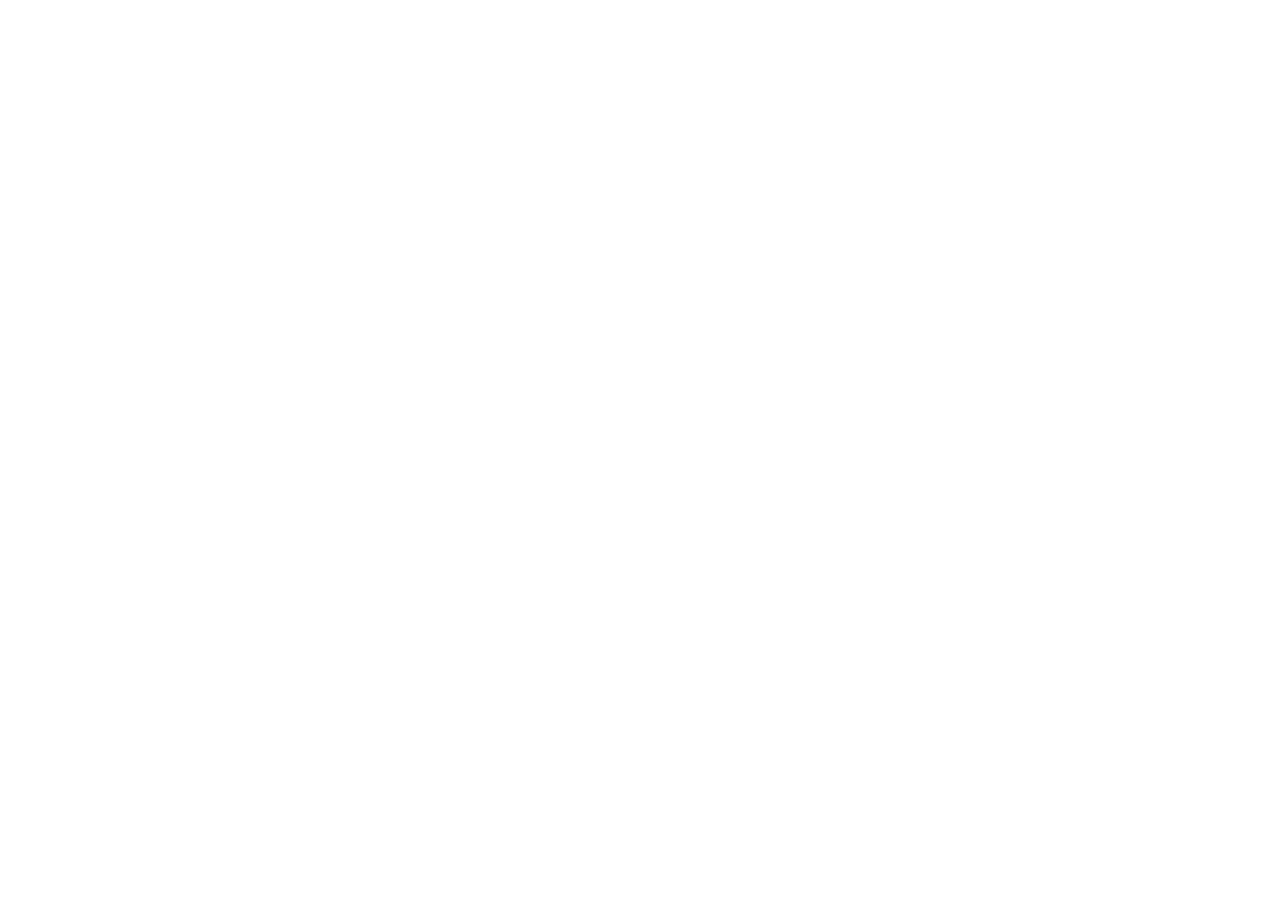
==== index.html @ 9133d842 "Proyecto" ====
<!DOCTYPE html>
<html lang="en">
<head>
    <meta charset="UTF-8">
    <meta name="viewport" content="width=device-width, initial-scale=1.0">
    <title>Taller Pincelarte</title>
    <link rel="stylesheet" href="style.css">
    <link href="https://cdn.jsdelivr.net/npm/bootstrap@5.3.3/dist/css/bootstrap.min.css" rel="stylesheet" integrity="sha384-QWTKZyjpPEjISv5WaRU9OFeRpok6YctnYmDr5pNlyT2bRjXh0JMhjY6hW+ALEwIH" crossorigin="anonymous">

</head>
<body>
    <header>

    </header>
    <main>
        <section>
            <article>

            </article>
        </section>
    </main>
    <aside>

    </aside>
    <footer>

    </footer>
    <script src="https://cdn.jsdelivr.net/npm/bootstrap@5.3.3/dist/js/bootstrap.bundle.min.js" integrity="sha384-YvpcrYf0tY3lHB60NNkmXc5s9fDVZLESaAA55NDzOxhy9GkcIdslK1eN7N6jIeHz" crossorigin="anonymous"></script>
</body>
</html>
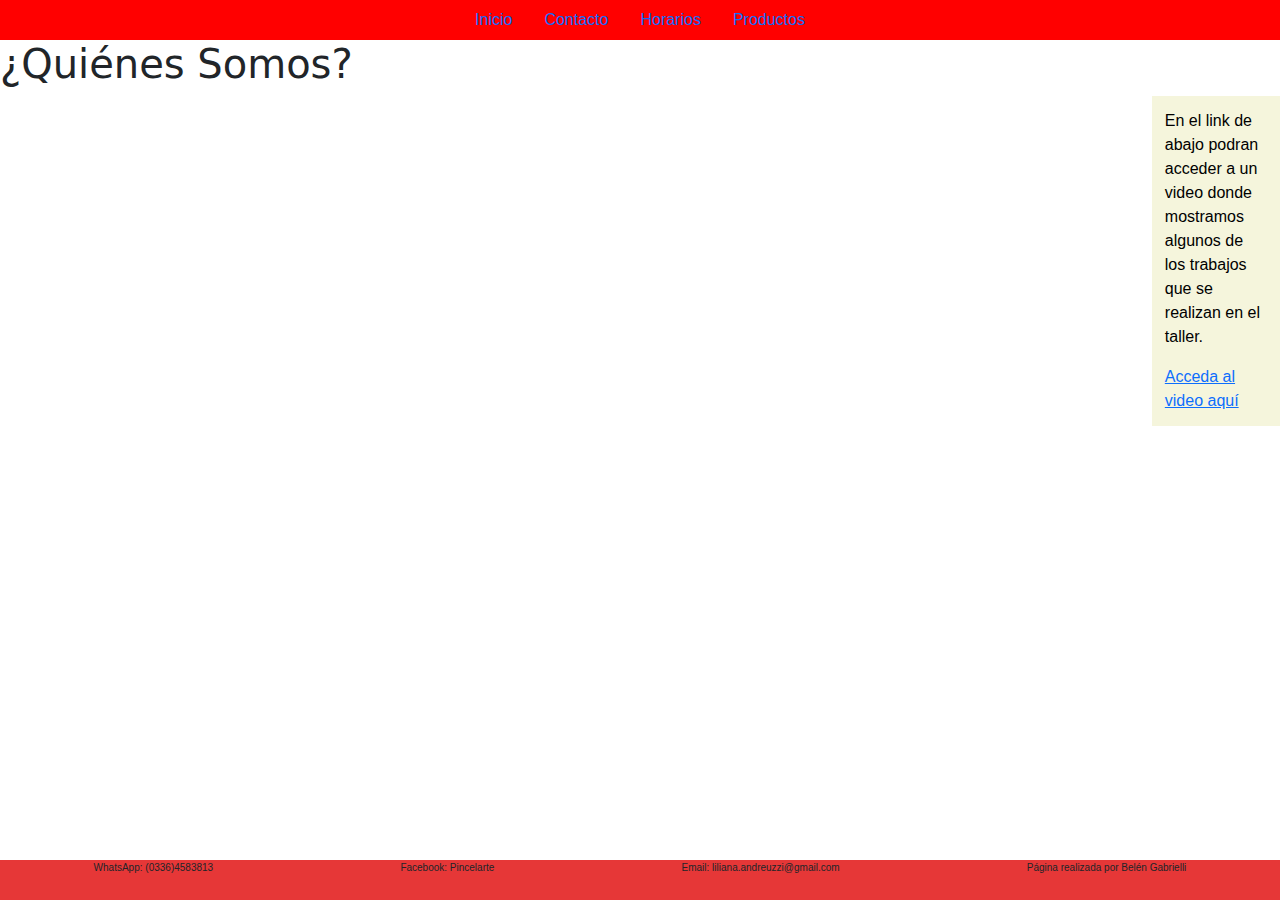
==== commit db496912: "index.html" ====
--- a/index.html
+++ b/index.html
@@ -10,20 +10,48 @@
 </head>
 <body>
     <header>
+        <nav>
+         <ul class="nav justify-content-center">
+            <li class="nav-item">
+              <a class="nav-link active" aria-current="page" href="index.html"> Inicio </a>
+            </li>
+            <li class="nav-item">
+              <a class="nav-link" href="/Paginas/Contacto.html"> Contacto </a>
+            </li>
+            <li class="nav-item">
+              <a class="nav-link" href="/Paginas/Horarios.html"> Horarios </a>
+            </li>
+            <li class="nav-item">
+              <a class="nav-link" href="Paginas/Productos.html" > Productos </a>
+            </li>
+         </ul>
+        </nav>
+
 
     </header>
     <main>
         <section>
             <article>
+                <h1> ¿Quiénes Somos? </h1>
 
             </article>
         </section>
     </main>
     <aside>
+        <div class="video">
+         <p class="aside">
+            En el link de abajo podran acceder a un video donde mostramos algunos de los trabajos que se realizan en el taller.
+         </p>
+         <a href="https://fb.watch/s2yt1DZj4F/">Acceda al video aquí</a>
+        </div>
+
 
     </aside>
     <footer>
-
+        <p> WhatsApp: (0336)4583813 </p>
+        <p> Facebook: Pincelarte </p>
+        <p> Email: liliana.andreuzzi@gmail.com </p>
+        <p> Página realizada por Belén Gabrielli </p>
     </footer>
     <script src="https://cdn.jsdelivr.net/npm/bootstrap@5.3.3/dist/js/bootstrap.bundle.min.js" integrity="sha384-YvpcrYf0tY3lHB60NNkmXc5s9fDVZLESaAA55NDzOxhy9GkcIdslK1eN7N6jIeHz" crossorigin="anonymous"></script>
 </body>
--- a/style.css
+++ b/style.css
@@ -0,0 +1,30 @@
+/* Estilo de la Pagina Inicio */
+
+.nav{
+    font-family: 'Franklin Gothic Medium', 'Arial Narrow', Arial, sans-serif;
+    background-color: red;
+}
+footer{
+    font-size: x-small;
+    font-family: 'Franklin Gothic Medium', 'Arial Narrow', Arial, sans-serif;
+    height: 100%;
+    max-height: max-content;
+    text-align: center;
+    display: flex;
+    flex-direction: row;
+    justify-content: space-around;
+    position: absolute;
+    bottom: 0%;
+    width: 100%;
+    height: 2.5rem;
+    background-color: rgb(230, 55, 55);
+}
+aside{
+    float:right;
+    background-color:beige;
+    color:black;
+    font-family: 'Franklin Gothic Medium', 'Arial Narrow', Arial, sans-serif;
+    overflow: hidden;
+    margin-left: 90%;
+    padding: 1%;
+}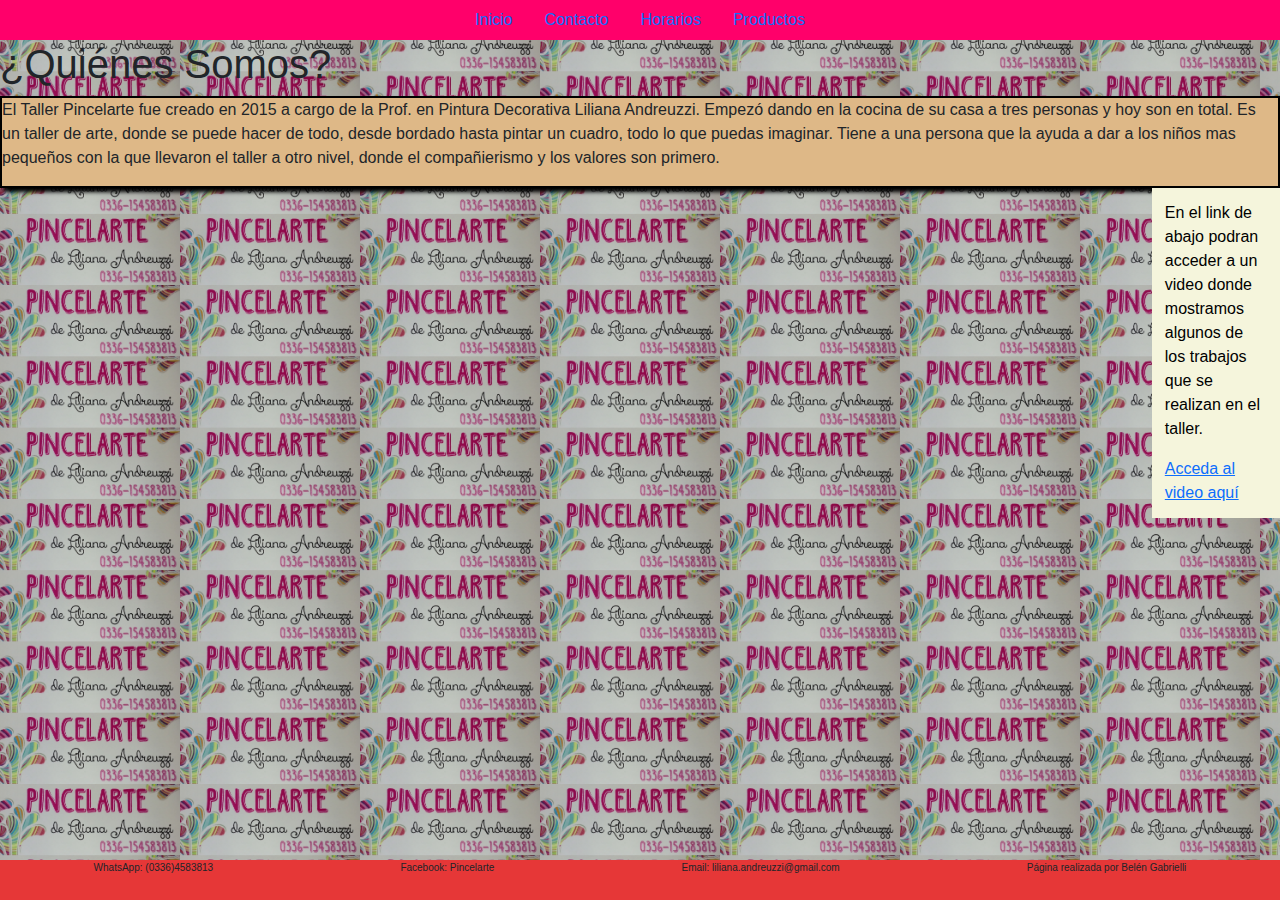
==== commit b2d146e2: "index.html" ====
--- a/index.html
+++ b/index.html
@@ -32,7 +32,17 @@
     <main>
         <section>
             <article>
-                <h1> ¿Quiénes Somos? </h1>
+              <h1 class="h1"> ¿Quiénes Somos? </h1>
+              <div class="parrafo">
+                <p>
+                  El Taller Pincelarte fue creado en 2015 a cargo de la Prof. en Pintura Decorativa Liliana Andreuzzi. 
+                  Empezó dando en la cocina de su casa a tres personas y hoy son  en total. 
+                  Es un taller de arte, donde se puede hacer de todo, desde bordado hasta pintar un cuadro, todo lo que puedas imaginar.
+                  Tiene a una persona que la ayuda a dar a los niños mas pequeños con la que llevaron el taller a otro nivel, 
+                  donde el compañierismo y los valores son primero. 
+                </p>
+              </div>
+              
 
             </article>
         </section>
--- a/style.css
+++ b/style.css
@@ -1,8 +1,14 @@
 /* Estilo de la Pagina Inicio */
-
+*{
+    padding: 0;
+    margin: 0;
+    box-sizing: border-box;
+    list-style: none;
+    text-decoration: none;
+}
 .nav{
     font-family: 'Franklin Gothic Medium', 'Arial Narrow', Arial, sans-serif;
-    background-color: red;
+    background-color: rgb(255, 0, 106);
 }
 footer{
     font-size: x-small;
@@ -27,4 +33,22 @@
     overflow: hidden;
     margin-left: 90%;
     padding: 1%;
+}
+body{
+    background-image: url(Imagenes/Pincelarte\ encabezado.jpg);
+    background-size: 180px;
+}
+.h1{
+    color:black;
+    font-family: 'Franklin Gothic Medium', 'Arial Narrow', Arial, sans-serif;
+}
+.parrafo{
+    background-color: burlywood;
+    border: 2px solid black;
+    font-family: 'Franklin Gothic Medium', 'Arial Narrow', Arial, sans-serif;
+    box-sizing: content-box;
+    box-shadow: 4px 4px 4px black;
+    display: flex;
+    justify-content:space-between;
+    
 }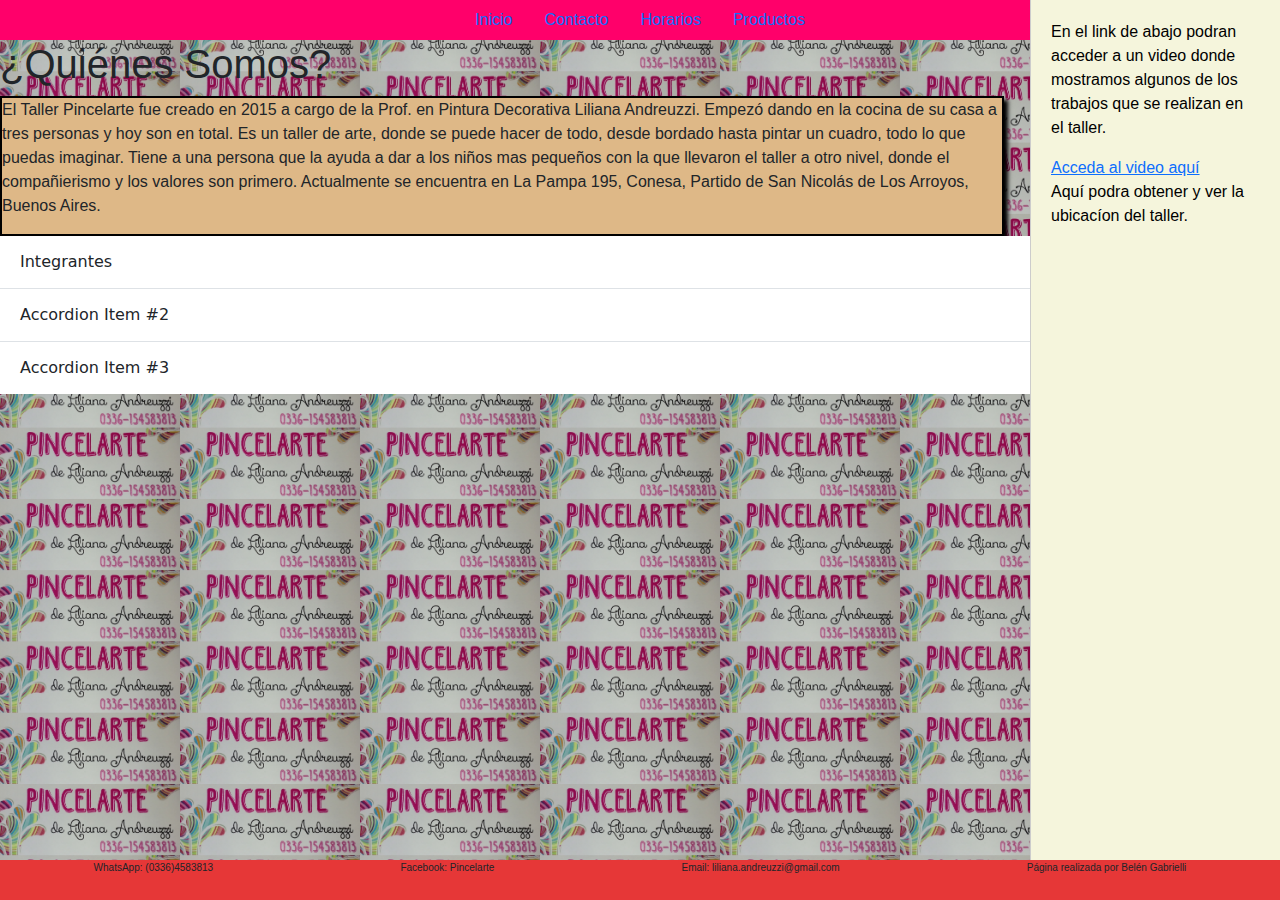
==== commit 1a9296f9: "proyecto" ====
--- a/index.html
+++ b/index.html
@@ -26,9 +26,7 @@
             </li>
          </ul>
         </nav>
-
-
-    </header>
+     </header>
     <main>
         <section>
             <article>
@@ -39,24 +37,59 @@
                   Empezó dando en la cocina de su casa a tres personas y hoy son  en total. 
                   Es un taller de arte, donde se puede hacer de todo, desde bordado hasta pintar un cuadro, todo lo que puedas imaginar.
                   Tiene a una persona que la ayuda a dar a los niños mas pequeños con la que llevaron el taller a otro nivel, 
-                  donde el compañierismo y los valores son primero. 
+                  donde el compañierismo y los valores son primero. Actualmente se encuentra en La Pampa 195, Conesa, Partido
+                  de San Nicolás de Los Arroyos, Buenos Aires. 
                 </p>
               </div>
-              
-
-            </article>
+             </article>
+             <div class="accordion accordion-flush" id="accordionFlushExample">
+              <div class="accordion-item">
+                <h2 class="accordion-header">
+                  <button class="accordion-button collapsed" type="button" data-bs-toggle="collapse" data-bs-target="#flush-collapseOne" aria-expanded="false" aria-controls="flush-collapseOne">
+                    Integrantes
+                  </button>
+                </h2>
+                <div id="flush-collapseOne" class="accordion-collapse collapse" data-bs-parent="#accordionFlushExample">
+                  <div class="accordion-body">Placeholder content for this accordion, which is intended to demonstrate the <code>.accordion-flush</code> class. This is the first item's accordion body.</div>
+                </div>
+              </div>
+              <div class="accordion-item">
+                <h2 class="accordion-header">
+                  <button class="accordion-button collapsed" type="button" data-bs-toggle="collapse" data-bs-target="#flush-collapseTwo" aria-expanded="false" aria-controls="flush-collapseTwo">
+                    Accordion Item #2
+                  </button>
+                </h2>
+                <div id="flush-collapseTwo" class="accordion-collapse collapse" data-bs-parent="#accordionFlushExample">
+                  <div class="accordion-body">Placeholder content for this accordion, which is intended to demonstrate the <code>.accordion-flush</code> class. This is the second item's accordion body. Let's imagine this being filled with some actual content.</div>
+                </div>
+              </div>
+              <div class="accordion-item">
+                <h2 class="accordion-header">
+                  <button class="accordion-button collapsed" type="button" data-bs-toggle="collapse" data-bs-target="#flush-collapseThree" aria-expanded="false" aria-controls="flush-collapseThree">
+                    Accordion Item #3
+                  </button>
+                </h2>
+                <div id="flush-collapseThree" class="accordion-collapse collapse" data-bs-parent="#accordionFlushExample">
+                  <div class="accordion-body">Placeholder content for this accordion, which is intended to demonstrate the <code>.accordion-flush</code> class. This is the third item's accordion body. Nothing more exciting happening here in terms of content, but just filling up the space to make it look, at least at first glance, a bit more representative of how this would look in a real-world application.</div>
+                </div>
+              </div>
+            </div>
         </section>
     </main>
-    <aside>
+    <aside class=".content">
         <div class="video">
          <p class="aside">
             En el link de abajo podran acceder a un video donde mostramos algunos de los trabajos que se realizan en el taller.
          </p>
          <a href="https://fb.watch/s2yt1DZj4F/">Acceda al video aquí</a>
+         <br>
+         <p> 
+          Aquí podra obtener y ver la ubicacíon del taller.
+         </p>
+         <iframe src="https://www.google.com/maps/embed?pb=!1m14!1m12!1m3!1d830.8243767155108!2d-60.35514144673525!3d-33.5975844663756!2m3!1f0!2f0!3f0!3m2!1i1024!2i768!4f13.1!5e0!3m2!1ses!2sar!4v1716609876316!5m2!1ses!2sar" width="400" height="300" style="border:0;" allowfullscreen="" loading="lazy" referrerpolicy="no-referrer-when-downgrade"></iframe>
         </div>
+      </aside>
 
-
-    </aside>
     <footer>
         <p> WhatsApp: (0336)4583813 </p>
         <p> Facebook: Pincelarte </p>
--- a/style.css
+++ b/style.css
@@ -21,18 +21,29 @@
     justify-content: space-around;
     position: absolute;
     bottom: 0%;
+    left: 0%;
     width: 100%;
     height: 2.5rem;
     background-color: rgb(230, 55, 55);
+    
+}
+.content{
+    margin-right: 250px; /* Espacio para el aside */
+    padding: 20px;
 }
 aside{
-    float:right;
+    position: fixed;
+    top: 0;
+    right: 0;
+    width: 250px;
+    height: 100%;
     background-color:beige;
     color:black;
     font-family: 'Franklin Gothic Medium', 'Arial Narrow', Arial, sans-serif;
-    overflow: hidden;
-    margin-left: 90%;
-    padding: 1%;
+    border-left: 1px solid #ccc;
+    padding: 20px;
+    box-sizing: border-box;
+    
 }
 body{
     background-image: url(Imagenes/Pincelarte\ encabezado.jpg);
@@ -50,5 +61,73 @@
     box-shadow: 4px 4px 4px black;
     display: flex;
     justify-content:space-between;
-    
+    min-height: 100px;
+    width: 1000px;
+}
+
+.formulario{
+   text-align: center;
+   background-color: black;
+   color: white;
+   align-items: center;
+   justify-content: center;
+   margin-left: auto;
+   margin-right: auto
+   
+   
+}
+/* Estilo de la Pagina Horarios */
+
+table{
+    border: 5px white solid;
+    border-collapse: separate;
+    margin-left: auto;
+    margin-right: auto;
+}
+.semana{
+    text-align: center;
+    font-family: 'Franklin Gothic Medium', 'Arial Narrow', Arial, sans-serif;
+    background-color: purple;
+    border: 2px white solid;
+}
+.Dias, .Niños, .Adultos{
+    text-align: center;
+    font-family: 'Franklin Gothic Medium', 'Arial Narrow', Arial, sans-serif;
+    background-color: palevioletred;
+    border: 2px white solid;
+
+}
+.Martes, .ho1{
+    text-align: center;
+    font-family: 'Franklin Gothic Medium', 'Arial Narrow', Arial, sans-serif;
+    background-color: rgb(236, 61, 61);
+    border: 2px white solid;
+}
+.Miercoles, .ho2{
+    text-align: center;
+    font-family: 'Franklin Gothic Medium', 'Arial Narrow', Arial, sans-serif;
+    background-color: rgb(245, 245, 43);
+    border: 2px white solid;
+}
+.Jueves, .ho3{
+    text-align: center;
+    font-family: 'Franklin Gothic Medium', 'Arial Narrow', Arial, sans-serif;
+    background-color: skyblue;
+    border: 2px white solid;
+}
+.Consultar{
+    text-align: center;
+    font-family: 'Franklin Gothic Medium', 'Arial Narrow', Arial, sans-serif;
+    background-color: palevioletred;
+    border: 1px white solid;
+}
+
+/*Estilo de la Pagina Productos */
+
+.contenedor{
+    display: flex;
+    justify-content: space-around;
+    width: 800%;
+    max-width: 1000px;
+    margin-bottom: 500px;
 }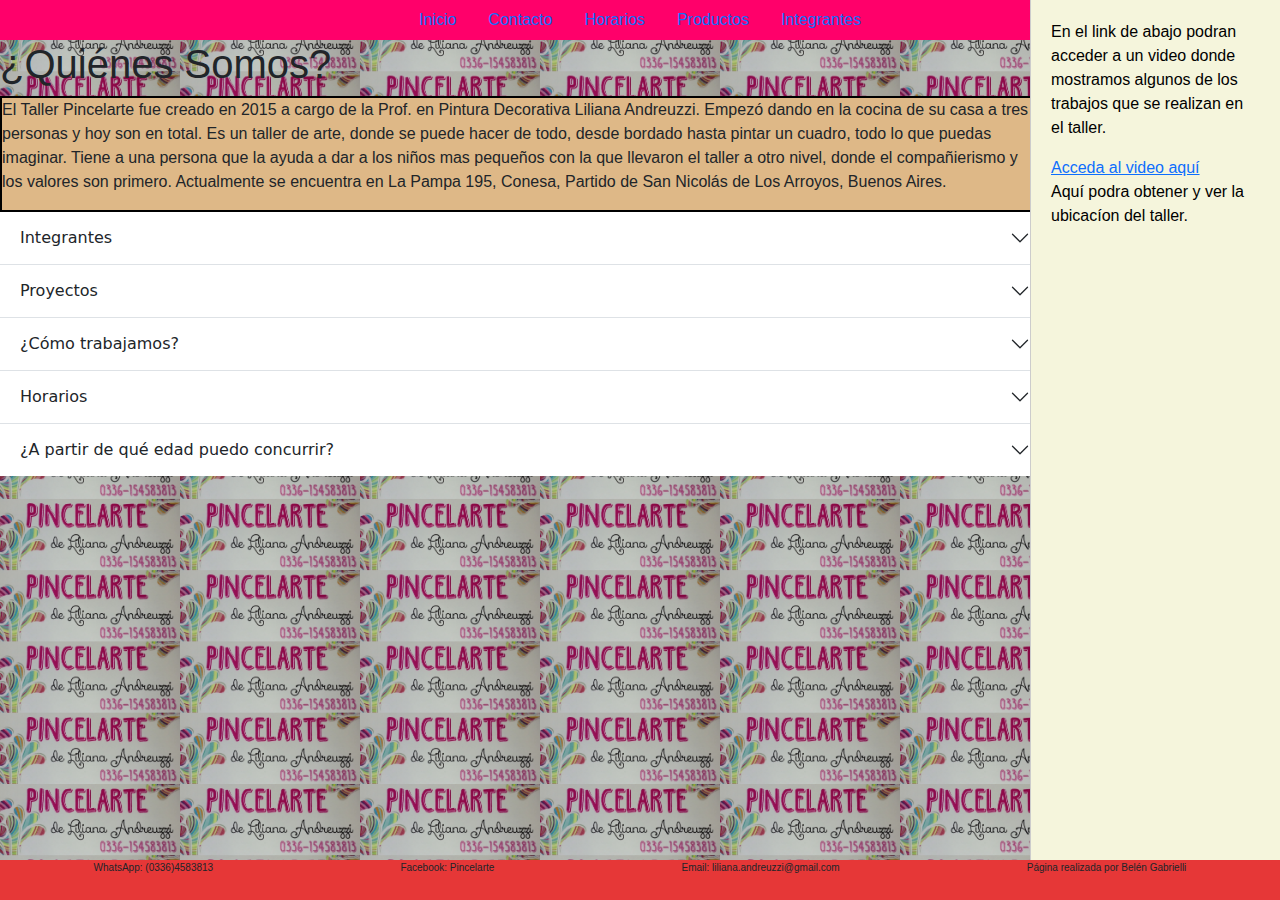
==== commit 4f974d22: "integrantes" ====
--- a/index.html
+++ b/index.html
@@ -23,6 +23,9 @@
             </li>
             <li class="nav-item">
               <a class="nav-link" href="Paginas/Productos.html" > Productos </a>
+            </li>
+            <li class="nav-item">
+              <a class="nav-link" href="Paginas/Integrantes.html" > Integrantes </a>
             </li>
          </ul>
         </nav>
@@ -50,27 +53,47 @@
                   </button>
                 </h2>
                 <div id="flush-collapseOne" class="accordion-collapse collapse" data-bs-parent="#accordionFlushExample">
-                  <div class="accordion-body">Placeholder content for this accordion, which is intended to demonstrate the <code>.accordion-flush</code> class. This is the first item's accordion body.</div>
+                  <div class="accordion-body">Los integrantes del taller son 17 en total, 14 niños y 3 adultos, más sus 2 profes.</div>
                 </div>
               </div>
               <div class="accordion-item">
                 <h2 class="accordion-header">
                   <button class="accordion-button collapsed" type="button" data-bs-toggle="collapse" data-bs-target="#flush-collapseTwo" aria-expanded="false" aria-controls="flush-collapseTwo">
-                    Accordion Item #2
+                    Proyectos
                   </button>
                 </h2>
                 <div id="flush-collapseTwo" class="accordion-collapse collapse" data-bs-parent="#accordionFlushExample">
-                  <div class="accordion-body">Placeholder content for this accordion, which is intended to demonstrate the <code>.accordion-flush</code> class. This is the second item's accordion body. Let's imagine this being filled with some actual content.</div>
+                  <div class="accordion-body">Los proyectos van de la mano de la imaginacion de cada persona, cada uno hará el proyecto que quiera, y las profes están para dar tips y enseñar tecnicas.</div>
                 </div>
               </div>
               <div class="accordion-item">
                 <h2 class="accordion-header">
                   <button class="accordion-button collapsed" type="button" data-bs-toggle="collapse" data-bs-target="#flush-collapseThree" aria-expanded="false" aria-controls="flush-collapseThree">
-                    Accordion Item #3
+                    ¿Cómo trabajamos?
                   </button>
                 </h2>
                 <div id="flush-collapseThree" class="accordion-collapse collapse" data-bs-parent="#accordionFlushExample">
-                  <div class="accordion-body">Placeholder content for this accordion, which is intended to demonstrate the <code>.accordion-flush</code> class. This is the third item's accordion body. Nothing more exciting happening here in terms of content, but just filling up the space to make it look, at least at first glance, a bit more representative of how this would look in a real-world application.</div>
+                  <div class="accordion-body">Trabajamos en distintos grupos conformados por 4 o 5 personas máximo por grupo ya que si son muchos, la experencia de trabajo no es exisota.</div>
+                </div>
+              </div>
+              <div class="accordion-item">
+                <h2 class="accordion-header">
+                  <button class="accordion-button collapsed" type="button" data-bs-toggle="collapse" data-bs-target="#flush-collapseThree" aria-expanded="false" aria-controls="flush-collapseThree">
+                    Horarios
+                  </button>
+                </h2>
+                <div id="flush-collapseThree" class="accordion-collapse collapse" data-bs-parent="#accordionFlushExample">
+                  <div class="accordion-body">La clase dura 2 horas, sea para niños como para adultos. Los horarios están en la sección "Horarios" que les aparece arriba en la barra de navegacion.</div>
+                </div>
+              </div>
+              <div class="accordion-item">
+                <h2 class="accordion-header">
+                  <button class="accordion-button collapsed" type="button" data-bs-toggle="collapse" data-bs-target="#flush-collapseThree" aria-expanded="false" aria-controls="flush-collapseThree">
+                    ¿A partir de qué edad puedo concurrir?
+                  </button>
+                </h2>
+                <div id="flush-collapseThree" class="accordion-collapse collapse" data-bs-parent="#accordionFlushExample">
+                  <div class="accordion-body">Pueden concurrir a partir de los 6 años en adelante.</div>
                 </div>
               </div>
             </div>
--- a/style.css
+++ b/style.css
@@ -61,9 +61,15 @@
     box-shadow: 4px 4px 4px black;
     display: flex;
     justify-content:space-between;
-    min-height: 100px;
-    width: 1000px;
+   
+    margin-right: 18.5%;
 }
+.accordion{
+    margin-right: 18%;
+}
+
+
+/* Estilo de la Pgina Contacto*/
 
 .formulario{
    text-align: center;
@@ -76,6 +82,7 @@
    
    
 }
+
 /* Estilo de la Pagina Horarios */
 
 table{
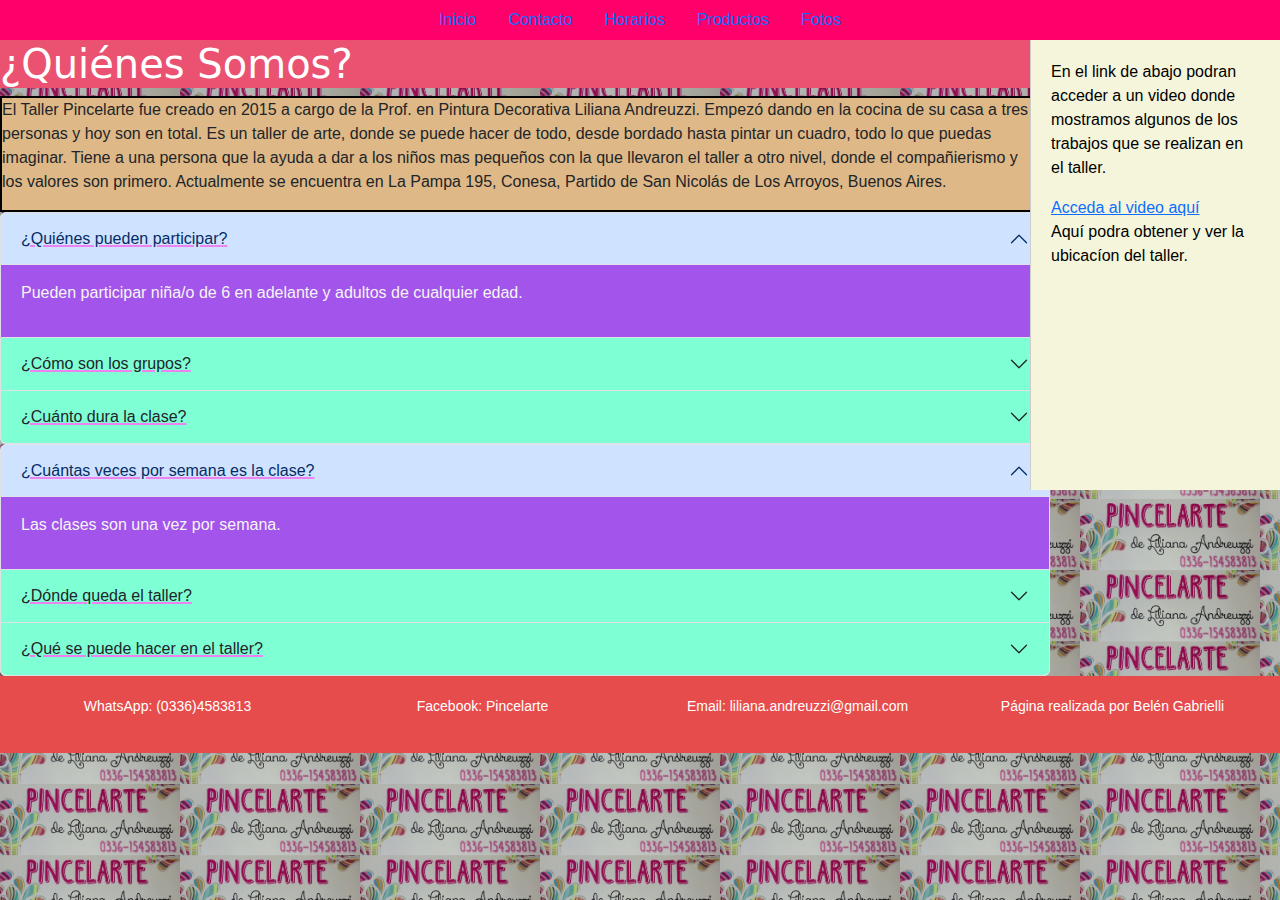
==== commit 5df2f0a4: "proyecto" ====
--- a/index.html
+++ b/index.html
@@ -4,8 +4,8 @@
     <meta charset="UTF-8">
     <meta name="viewport" content="width=device-width, initial-scale=1.0">
     <title>Taller Pincelarte</title>
+    <link href="https://cdn.jsdelivr.net/npm/bootstrap@5.3.3/dist/css/bootstrap.min.css" rel="stylesheet" integrity="sha384-QWTKZyjpPEjISv5WaRU9OFeRpok6YctnYmDr5pNlyT2bRjXh0JMhjY6hW+ALEwIH" crossorigin="anonymous">
     <link rel="stylesheet" href="style.css">
-    <link href="https://cdn.jsdelivr.net/npm/bootstrap@5.3.3/dist/css/bootstrap.min.css" rel="stylesheet" integrity="sha384-QWTKZyjpPEjISv5WaRU9OFeRpok6YctnYmDr5pNlyT2bRjXh0JMhjY6hW+ALEwIH" crossorigin="anonymous">
 
 </head>
 <body>
@@ -25,7 +25,7 @@
               <a class="nav-link" href="Paginas/Productos.html" > Productos </a>
             </li>
             <li class="nav-item">
-              <a class="nav-link" href="Paginas/Integrantes.html" > Integrantes </a>
+              <a class="nav-link" href="Paginas/Fotos.html" > Fotos </a>
             </li>
          </ul>
         </nav>
@@ -33,7 +33,7 @@
     <main>
         <section>
             <article>
-              <h1 class="h1"> ¿Quiénes Somos? </h1>
+              <h1 class="titulo"> ¿Quiénes Somos? </h1>
               <div class="parrafo">
                 <p>
                   El Taller Pincelarte fue creado en 2015 a cargo de la Prof. en Pintura Decorativa Liliana Andreuzzi. 
@@ -45,55 +45,82 @@
                 </p>
               </div>
              </article>
-             <div class="accordion accordion-flush" id="accordionFlushExample">
+             <div class="accordion" id="accordionExample">
               <div class="accordion-item">
                 <h2 class="accordion-header">
-                  <button class="accordion-button collapsed" type="button" data-bs-toggle="collapse" data-bs-target="#flush-collapseOne" aria-expanded="false" aria-controls="flush-collapseOne">
-                    Integrantes
+                  <button class="accordion-button" type="button" data-bs-toggle="collapse" data-bs-target="#collapseOne" aria-expanded="true" aria-controls="collapseOne">
+                    ¿Quiénes pueden participar?
                   </button>
                 </h2>
-                <div id="flush-collapseOne" class="accordion-collapse collapse" data-bs-parent="#accordionFlushExample">
-                  <div class="accordion-body">Los integrantes del taller son 17 en total, 14 niños y 3 adultos, más sus 2 profes.</div>
+                <div id="collapseOne" class="accordion-collapse collapse show" data-bs-parent="#accordionExample">
+                  <div class="accordion-body">
+                    <p>Pueden participar niña/o de 6 en adelante y adultos de cualquier edad.</p>
+                  </div>
                 </div>
               </div>
               <div class="accordion-item">
                 <h2 class="accordion-header">
-                  <button class="accordion-button collapsed" type="button" data-bs-toggle="collapse" data-bs-target="#flush-collapseTwo" aria-expanded="false" aria-controls="flush-collapseTwo">
-                    Proyectos
+                  <button class="accordion-button collapsed" type="button" data-bs-toggle="collapse" data-bs-target="#collapseTwo" aria-expanded="false" aria-controls="collapseTwo">
+                    ¿Cómo son los grupos?
                   </button>
                 </h2>
-                <div id="flush-collapseTwo" class="accordion-collapse collapse" data-bs-parent="#accordionFlushExample">
-                  <div class="accordion-body">Los proyectos van de la mano de la imaginacion de cada persona, cada uno hará el proyecto que quiera, y las profes están para dar tips y enseñar tecnicas.</div>
+                <div id="collapseTwo" class="accordion-collapse collapse" data-bs-parent="#accordionExample">
+                  <div class="accordion-body">
+                    <p>Los grupos se componen de 4 o 5 integrantes maximo, tanto sea adultos como niños, para que la enseñanza sea más factible. </p>
+                  </div>
                 </div>
               </div>
               <div class="accordion-item">
                 <h2 class="accordion-header">
-                  <button class="accordion-button collapsed" type="button" data-bs-toggle="collapse" data-bs-target="#flush-collapseThree" aria-expanded="false" aria-controls="flush-collapseThree">
-                    ¿Cómo trabajamos?
+                  <button class="accordion-button collapsed" type="button" data-bs-toggle="collapse" data-bs-target="#collapseThree" aria-expanded="false" aria-controls="collapseThree">
+                     ¿Cuánto dura la clase?
                   </button>
                 </h2>
-                <div id="flush-collapseThree" class="accordion-collapse collapse" data-bs-parent="#accordionFlushExample">
-                  <div class="accordion-body">Trabajamos en distintos grupos conformados por 4 o 5 personas máximo por grupo ya que si son muchos, la experencia de trabajo no es exisota.</div>
+                <div id="collapseThree" class="accordion-collapse collapse" data-bs-parent="#accordionExample">
+                  <div class="accordion-body">
+                    <p>Las clases duran 2 horas máximo.</p>
+                  </div>
+                </div>
+              </div>
+            </div>
+            <div class="accordion" id="accordionExample">
+              <div class="accordion-item">
+                <h2 class="accordion-header">
+                  <button class="accordion-button" type="button" data-bs-toggle="collapse" data-bs-target="#collapseOne" aria-expanded="true" aria-controls="collapseOne">
+                    ¿Cuántas veces por semana es la clase?
+                  </button>
+                </h2>
+                <div id="collapseOne" class="accordion-collapse collapse show" data-bs-parent="#accordionExample">
+                  <div class="accordion-body">
+                    <p>Las clases son una vez por semana.</p>
+                  </div>
                 </div>
               </div>
               <div class="accordion-item">
                 <h2 class="accordion-header">
-                  <button class="accordion-button collapsed" type="button" data-bs-toggle="collapse" data-bs-target="#flush-collapseThree" aria-expanded="false" aria-controls="flush-collapseThree">
-                    Horarios
+                  <button class="accordion-button collapsed" type="button" data-bs-toggle="collapse" data-bs-target="#collapseTwo" aria-expanded="false" aria-controls="collapseTwo">
+                    ¿Dónde queda el taller?
                   </button>
                 </h2>
-                <div id="flush-collapseThree" class="accordion-collapse collapse" data-bs-parent="#accordionFlushExample">
-                  <div class="accordion-body">La clase dura 2 horas, sea para niños como para adultos. Los horarios están en la sección "Horarios" que les aparece arriba en la barra de navegacion.</div>
+                <div id="collapseTwo" class="accordion-collapse collapse" data-bs-parent="#accordionExample">
+                  <div class="accordion-body">
+                    <p>El taller se ubica en La Pampa 195, Conesa, San Nicolás de Los Arroyos, Buenos Aires.
+                      Aqui en el costado pueden acceder al mapa. </p>
+                  </div>
                 </div>
               </div>
               <div class="accordion-item">
                 <h2 class="accordion-header">
-                  <button class="accordion-button collapsed" type="button" data-bs-toggle="collapse" data-bs-target="#flush-collapseThree" aria-expanded="false" aria-controls="flush-collapseThree">
-                    ¿A partir de qué edad puedo concurrir?
+                  <button class="accordion-button collapsed" type="button" data-bs-toggle="collapse" data-bs-target="#collapseThree" aria-expanded="false" aria-controls="collapseThree">
+                     ¿Qué se puede hacer en el taller?
                   </button>
                 </h2>
-                <div id="flush-collapseThree" class="accordion-collapse collapse" data-bs-parent="#accordionFlushExample">
-                  <div class="accordion-body">Pueden concurrir a partir de los 6 años en adelante.</div>
+                <div id="collapseThree" class="accordion-collapse collapse" data-bs-parent="#accordionExample">
+                  <div class="accordion-body">
+                    <p>Todo lo que te propongas. Bordado,pintar cuadros, reciclar muebles, porcelana, etc. 
+                      Si hay algo que las profes no puedan hacer, buscaran como se hace o te diran otra forma de hacerlo.
+                    </p>
+                  </div>
                 </div>
               </div>
             </div>
@@ -109,16 +136,17 @@
          <p> 
           Aquí podra obtener y ver la ubicacíon del taller.
          </p>
-         <iframe src="https://www.google.com/maps/embed?pb=!1m14!1m12!1m3!1d830.8243767155108!2d-60.35514144673525!3d-33.5975844663756!2m3!1f0!2f0!3f0!3m2!1i1024!2i768!4f13.1!5e0!3m2!1ses!2sar!4v1716609876316!5m2!1ses!2sar" width="400" height="300" style="border:0;" allowfullscreen="" loading="lazy" referrerpolicy="no-referrer-when-downgrade"></iframe>
+         <iframe src="https://www.google.com/maps/embed?pb=!1m14!1m12!1m3!1d830.8243767155108!2d-60.35514144673525!3d-33.5975844663756!2m3!1f0!2f0!3f0!3m2!1i1024!2i768!4f13.1!5e0!3m2!1ses!2sar!4v1716609876316!5m2!1ses!2sar" width="200" height="95" style="border:0;" allowfullscreen="" loading="lazy" referrerpolicy="no-referrer-when-downgrade"></iframe>
         </div>
       </aside>
+      <footer>
+    
+          <p class="pie"> WhatsApp: (0336)4583813 </p>
+          <p class="pie"> Facebook: Pincelarte </p>
+          <p class="pie"> Email: liliana.andreuzzi@gmail.com </p>
+        <p class="fondo"> Página realizada por Belén Gabrielli </p>
+      </footer>
 
-    <footer>
-        <p> WhatsApp: (0336)4583813 </p>
-        <p> Facebook: Pincelarte </p>
-        <p> Email: liliana.andreuzzi@gmail.com </p>
-        <p> Página realizada por Belén Gabrielli </p>
-    </footer>
     <script src="https://cdn.jsdelivr.net/npm/bootstrap@5.3.3/dist/js/bootstrap.bundle.min.js" integrity="sha384-YvpcrYf0tY3lHB60NNkmXc5s9fDVZLESaAA55NDzOxhy9GkcIdslK1eN7N6jIeHz" crossorigin="anonymous"></script>
 </body>
 </html>--- a/style.css
+++ b/style.css
@@ -2,57 +2,43 @@
 *{
     padding: 0;
     margin: 0;
-    box-sizing: border-box;
-    list-style: none;
-    text-decoration: none;
 }
 .nav{
     font-family: 'Franklin Gothic Medium', 'Arial Narrow', Arial, sans-serif;
     background-color: rgb(255, 0, 106);
 }
-footer{
-    font-size: x-small;
-    font-family: 'Franklin Gothic Medium', 'Arial Narrow', Arial, sans-serif;
-    height: 100%;
-    max-height: max-content;
-    text-align: center;
-    display: flex;
-    flex-direction: row;
-    justify-content: space-around;
-    position: absolute;
-    bottom: 0%;
-    left: 0%;
-    width: 100%;
-    height: 2.5rem;
-    background-color: rgb(230, 55, 55);
-    
-}
+body{
+    background-image: url(Imagenes/Pincelarte\ encabezado.jpg);
+    background-size: 180px;
+   
+}
+.titulo{
+    color: white;
+    background-color: rgb(235, 82, 113);
+    margin-right: 18.5%;
+}
+
+
 .content{
     margin-right: 250px; /* Espacio para el aside */
     padding: 20px;
 }
 aside{
     position: fixed;
-    top: 0;
+    top: 40px;
     right: 0;
     width: 250px;
-    height: 100%;
+    height: 50%;
     background-color:beige;
     color:black;
     font-family: 'Franklin Gothic Medium', 'Arial Narrow', Arial, sans-serif;
     border-left: 1px solid #ccc;
     padding: 20px;
+    margin-bottom: 40px;
     box-sizing: border-box;
     
 }
-body{
-    background-image: url(Imagenes/Pincelarte\ encabezado.jpg);
-    background-size: 180px;
-}
-.h1{
-    color:black;
-    font-family: 'Franklin Gothic Medium', 'Arial Narrow', Arial, sans-serif;
-}
+
 .parrafo{
     background-color: burlywood;
     border: 2px solid black;
@@ -67,6 +53,17 @@
 .accordion{
     margin-right: 18%;
 }
+.accordion-button{
+    background-color: aquamarine;
+    font-family: 'Franklin Gothic Medium', 'Arial Narrow', Arial, sans-serif;
+    text-decoration: underline 2px solid violet;
+}
+.accordion-body{
+    background-color: rgb(162, 84, 235);
+    color: whitesmoke;
+    font-family: 'Franklin Gothic Medium', 'Arial Narrow', Arial, sans-serif;
+}
+
 
 
 /* Estilo de la Pgina Contacto*/
@@ -75,10 +72,11 @@
    text-align: center;
    background-color: black;
    color: white;
-   align-items: center;
+   display: flex;
    justify-content: center;
-   margin-left: auto;
-   margin-right: auto
+   padding: 30px;
+   width: 415px;
+   margin-left: 500px;
    
    
 }
@@ -131,10 +129,110 @@
 
 /*Estilo de la Pagina Productos */
 
+
+.body{
+    background-color: rgb(228, 76, 106);
+}
+.card{
+    display: flex;
+    flex-direction: column;
+}
 .contenedor{
-    display: flex;
+    display: grid;
+    grid-template-columns: repeat(4,1fr);
+    gap: 20px;
+    margin: auto;
+    background-image: url(Imagenes/Pincelarte\ encabezado.jpg);
+    background-size: 180px;
+}
+.card-body{
+    width: 200px;
+    padding: 8px;
+    margin: auto;
+    border-radius: 8px;
+    background-color: rgb(30, 192, 138);
+    color: rgb(14, 13, 13);
+    display: flex;
+    flex-direction: column;
+    align-items: flex-start;
+    gap: 8px;
+    cursor: pointer;
+    transition: all 0.3;
+}
+.card-body:hover{
+    transform: scale(0.9);
+    transition: all 0.3s;
+}
+.cardimg{
+    width: 100%;
+    border-radius: 6px;
+    box-shadow: 0 2px 4px #333;
+
+}
+.card-title{
+    font-weight: bold;
+    font-size: 18px;
+}
+.card-info{
+    color: rgb(63, 59, 59);
+    font-size: small;
+}
+.btn{
+    background-color: blueviolet;
+}
+footer{
+    background-color: rgb(231, 76, 76);
+    font-family: 'Franklin Gothic Medium', 'Arial Narrow', Arial, sans-serif;
+    font-size: x-small;
+    margin: auto;
+    display: flex;
+    flex-direction: row;
     justify-content: space-around;
-    width: 800%;
-    max-width: 1000px;
-    margin-bottom: 500px;
-}+    padding: 10px;
+    font-size: 14px;
+    max-height: max-content;
+    position: relative;
+    bottom: 0%;
+    width: 100%;
+
+}
+/* footer {
+   position: fixed;
+   bottom: 0%;
+   width: 100%;
+
+  } */
+
+.pie, .fondo{
+    color: white;
+    padding: 10px;
+    width: 100%; height: 100%;
+    font-size: 14px;
+    text-align: center;
+    
+}
+
+
+
+
+
+
+
+/* Estilo pagina Fotos */
+.tabla{
+    border: 10px white solid;
+    border-collapse: separate;
+    margin-left: auto;
+    margin-right: auto;
+}
+.Fotos{
+    text-align: center;
+    font-family: 'Franklin Gothic Medium', 'Arial Narrow', Arial, sans-serif;
+    background-color: purple;
+    color: white;
+    border: 2px white solid;
+}
+.fila{
+    border: 2px white solid;
+}
+
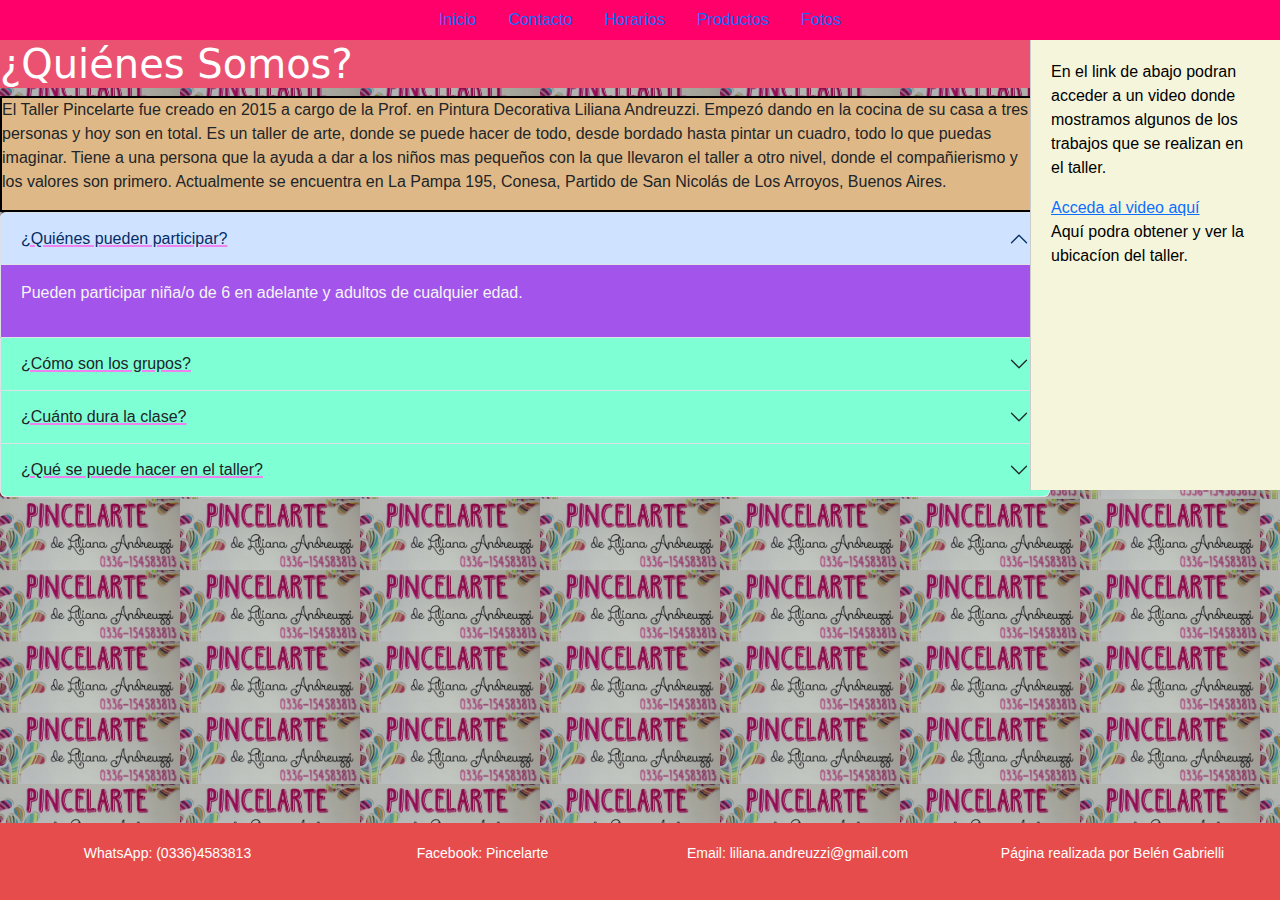
==== commit 7b8d1b69: "proyecto" ====
--- a/index.html
+++ b/index.html
@@ -82,33 +82,6 @@
                   </div>
                 </div>
               </div>
-            </div>
-            <div class="accordion" id="accordionExample">
-              <div class="accordion-item">
-                <h2 class="accordion-header">
-                  <button class="accordion-button" type="button" data-bs-toggle="collapse" data-bs-target="#collapseOne" aria-expanded="true" aria-controls="collapseOne">
-                    ¿Cuántas veces por semana es la clase?
-                  </button>
-                </h2>
-                <div id="collapseOne" class="accordion-collapse collapse show" data-bs-parent="#accordionExample">
-                  <div class="accordion-body">
-                    <p>Las clases son una vez por semana.</p>
-                  </div>
-                </div>
-              </div>
-              <div class="accordion-item">
-                <h2 class="accordion-header">
-                  <button class="accordion-button collapsed" type="button" data-bs-toggle="collapse" data-bs-target="#collapseTwo" aria-expanded="false" aria-controls="collapseTwo">
-                    ¿Dónde queda el taller?
-                  </button>
-                </h2>
-                <div id="collapseTwo" class="accordion-collapse collapse" data-bs-parent="#accordionExample">
-                  <div class="accordion-body">
-                    <p>El taller se ubica en La Pampa 195, Conesa, San Nicolás de Los Arroyos, Buenos Aires.
-                      Aqui en el costado pueden acceder al mapa. </p>
-                  </div>
-                </div>
-              </div>
               <div class="accordion-item">
                 <h2 class="accordion-header">
                   <button class="accordion-button collapsed" type="button" data-bs-toggle="collapse" data-bs-target="#collapseThree" aria-expanded="false" aria-controls="collapseThree">
@@ -123,7 +96,9 @@
                   </div>
                 </div>
               </div>
+
             </div>
+            
         </section>
     </main>
     <aside class=".content">
--- a/style.css
+++ b/style.css
@@ -47,7 +47,6 @@
     box-shadow: 4px 4px 4px black;
     display: flex;
     justify-content:space-between;
-   
     margin-right: 18.5%;
 }
 .accordion{
@@ -191,17 +190,27 @@
     padding: 10px;
     font-size: 14px;
     max-height: max-content;
+    position: fixed;
+    bottom: 0%;
+    width: 100%;
+
+}
+.footer {
+    background-color: rgb(231, 76, 76);
+    font-family: 'Franklin Gothic Medium', 'Arial Narrow', Arial, sans-serif;
+    font-size: x-small;
+    margin: auto;
+    display: flex;
+    flex-direction: row;
+    justify-content: space-around;
+    padding: 10px;
+    font-size: 14px;
+    max-height: max-content;
     position: relative;
     bottom: 0%;
     width: 100%;
 
-}
-/* footer {
-   position: fixed;
-   bottom: 0%;
-   width: 100%;
-
-  } */
+  } 
 
 .pie, .fondo{
     color: white;
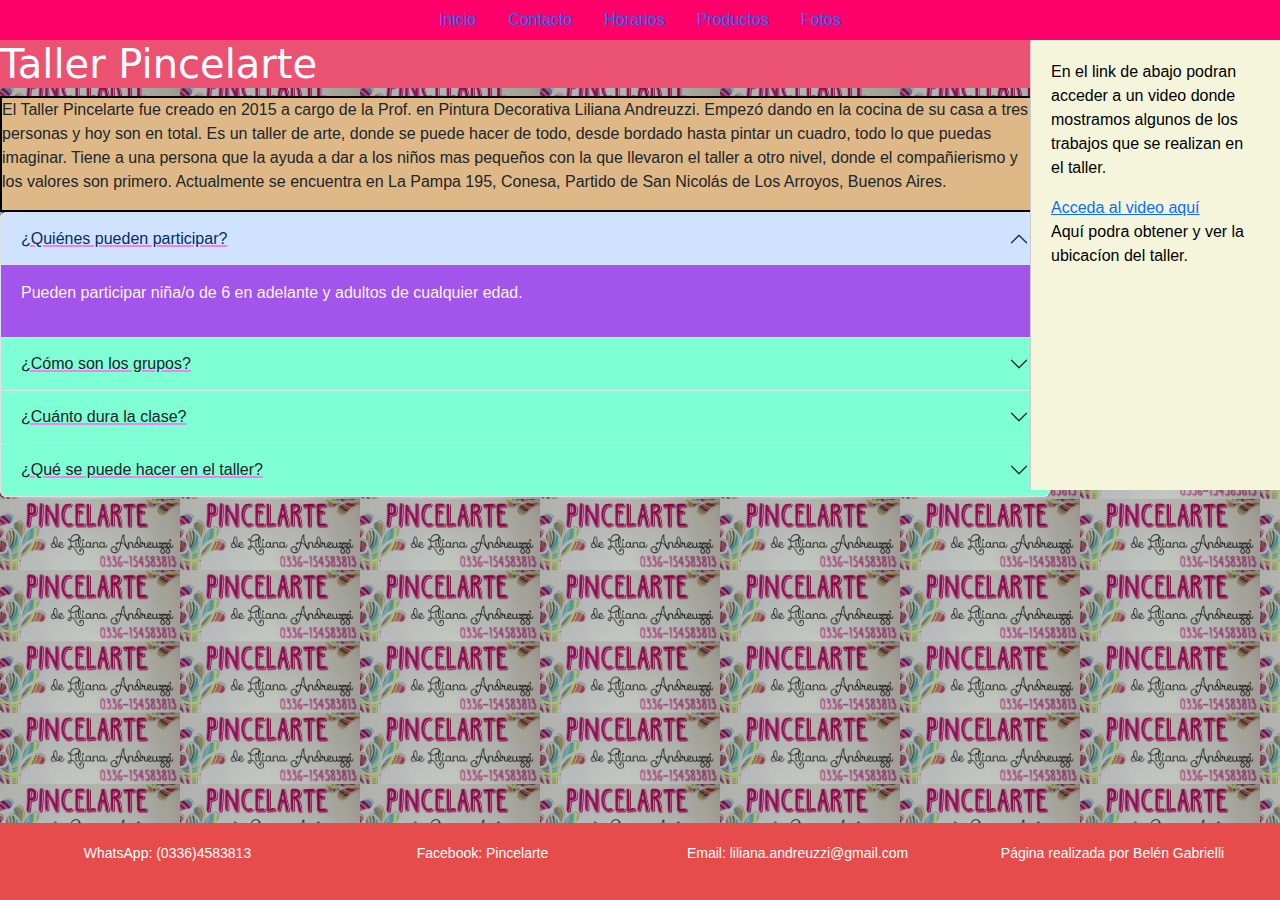
==== commit 12aacb5f: "proyecto" ====
--- a/index.html
+++ b/index.html
@@ -33,7 +33,7 @@
     <main>
         <section>
             <article>
-              <h1 class="titulo"> ¿Quiénes Somos? </h1>
+              <h1 class="titulo"> Taller Pincelarte </h1>
               <div class="parrafo">
                 <p>
                   El Taller Pincelarte fue creado en 2015 a cargo de la Prof. en Pintura Decorativa Liliana Andreuzzi. 
